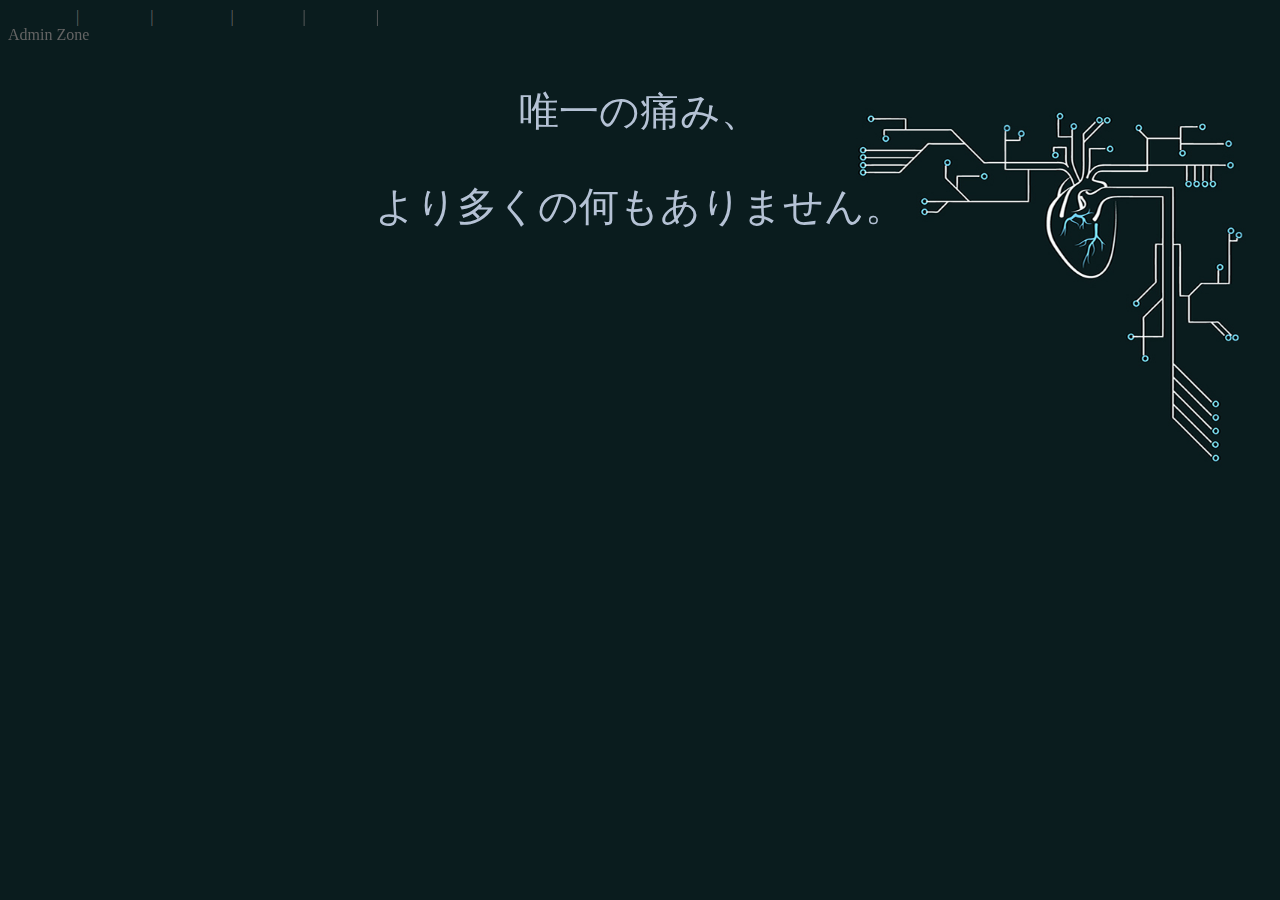
==== index.html @ 3c3b0e59 "Uploading the old content" ====
<!-- MIT license Nkai Servers / All private information removed-->
<!DOCTYPE html>
<html>
<head>
<meta name="description" content="Nkai Servers Official Page" />
<meta name="keywords" content="Nkai, Servers, Nkai Servers, Teamspeak3" />
<meta name="author" content="Kalderos | Nkai" />
<meta name="DC.title" content="Nkai Servers" />
<meta name="robots" content="index,follow" />
<meta charset="UTF-8">
<title>Nkai Servers</title>


<!-- Import animate.css -->
<link rel="stylesheet" href="animate.css" />

<!-- Import dinamic.css for multiresolution support -->
<link rel="stylesheet" href="dinamic.css" />
 
<!-- Import jquery.js -->
<script src="js/jquery.js"></script>

<!-- Colors for text and links -->
<style type="text/css">
A:link { COLOR: #646464; TEXT-DECORATION: none; font-weight: normal }
A:visited { COLOR: #646464; TEXT-DECORATION: none; font-weight: normal }
A:active { COLOR: #B9869B; TEXT-DECORATION: none }
A:hover { COLOR: #C8C8C8; TEXT-DECORATION: none; font-weight: normal }
BODY { COLOR: #646464 }
.astext { background:none; border:none; margin:0; padding:0; }
.hover_img a { position:relative; }
.hover_img a span { position:absolute; display:none; z-index:99; }
.hover_img a:hover span { display:block; }
.active { pointer-events: none; cursor: default; }
</style>

<!-- Timing the animations -->
<script>
setTimeout(function () {
    $('.zeroeth').show().addClass('animated fadeIn');}, 1000
);

setTimeout(function () {
    $('.first').show().addClass('animated fadeIn');}, 1500
);

setTimeout(function () {
    $('.second').show().addClass('animated fadeInRight');}, 1000
);

setTimeout(function () {
    $('.third').show().addClass('animated fadeInRight');}, 1050
);

setTimeout(function () {
    $('.fourth').show().addClass('animated fadeInRight');}, 1100
);

setTimeout(function () {
    $('.fifth').show().addClass('animated fadeInRight');}, 1150
);

setTimeout(function () {
    $('.sixth').show().addClass('animated fadeInRight');}, 1200
);

setTimeout(function () {
    $('.seventh').show().addClass('animated fadeInRight');}, 1250
);

setTimeout(function () {
    $('.eigth').show().addClass('animated fadeInRight');}, 1300
);

setTimeout(function () {
    $('.ninth').show().addClass('animated fadeInRight');}, 1350
);

setTimeout(function () {
    $('.tenth').show().addClass('animated fadeInRight');}, 1400
);

setTimeout(function () {
    $('.eleventh').show().addClass('animated fadeInRight');}, 1450
);

setTimeout(function () {
    $('.twelth').show().addClass('animated fadeInRight');}, 1500
);

</script>

<!-- Here was google analythics script -->  

</head>
<body scroll="no" style="overflow: hidden">
<!-- International time. Pacific time, Eastern time, Central Europe time, Japanese time, Korea time -->
<iframe src="http://free.timeanddate.com/clock/i4pd04wd/n137/tluk/fn16/fc646464/tct/pct/ts1/ta1" frameborder="0" width="64" height="14" allowTransparency="true" class="active"></iframe> |
<iframe src="http://free.timeanddate.com/clock/i4pd04wd/n179/tluk/fn16/fc646464/tct/pct/ts1/ta1" frameborder="0" width="63" height="14" allowTransparency="true" class="active"></iframe> |
<iframe src="http://free.timeanddate.com/clock/i4pd04wd/n48/tluk/fn16/fc646464/tct/pct/ts1/ta1" frameborder="0" width="69" height="14" allowTransparency="true" class="active"></iframe> |
<iframe src="http://free.timeanddate.com/clock/i4pd04wd/n248/tluk/fn16/fc646464/tct/pct/ts1/ta1" frameborder="0" width="61" height="14" allowTransparency="true" class="active"></iframe> |
<iframe src="http://free.timeanddate.com/clock/i4pd04wd/n235/tluk/fn16/fc646464/tct/pct/ts1/ta1" frameborder="0" width="62" height="14" allowTransparency="true" class="active"></iframe> |
<br>
<a href="<!-- Link to admin zone -->" target="_blank" rel=”nofollow”>Admin Zone</a>
<!-- The main title, with animation -->
<center><p style="font-size: 30pt;"><font color="#b5c2d5">
	<a><span>唯一の痛み、</span></a></font>
</p></center>
<!-- Second Line -->
<center><p style="font-size: 30pt;"><font color="#b5c2d5"><a>
	<span>より多くの何もありません。</span></a></font>
</p></center>

<!-- Table with titles dividers, and links; animations timed based on section above -->

<table align="center">
<div class="first" style="display:none"> 
<div align="right"><font color="#b5c2d5"><a>
	<span class="shh">Main Sites</span>
</a></font></div>
	<td>  
<div class="zeroeth" style="display:none">
>>
	<td>
<div class="second" style="display:none"> 
<a HREF="https://tweetdeck.twitter.com/" target="_blank">TweetDeck</a> |
<a HREF="https://osu.ppy.sh/" target="_blank">Osu!</a> |
<a HREF="https://web.whatsapp.com/" target="_blank">Whatsapp</a> |
<a HREF="https://www.youtube.com/?hl=jp&gl=JP" target="_blank">Youtube</a> |
<a HREF="ts3server://example.com">Teamspeak</a> |
	<tr>
	<td>
<div class="first" style="display:none"> 
<div align="right"><font color="#b5c2d5"><a>
	<span class="shh">4chan</span>
</a></font></div>
	<td>  
<div class="zeroeth" style="display:none">
>>
	<td>
<div class="third" style="display:none"> 
<a HREF="http://4chan.org/g" target="_blank">Technology</a> |
<a HREF="http://4chan.org/t" target="_blank">Torrent</a> |
<a HREF="http://4chan.org/gif" target="_blank">Gif</a> |
<a HREF="http://4chan.org/w" target="_blank">Anime-Wallpaper</a> |
	<tr>
	<td>
<div class="first" style="display:none"> 
<div align="right"><font color="#b5c2d5"><a>
	<span class="shh">Reddit</span>
</a></font></div>
	<td>  
<div class="zeroeth" style="display:none">
>>
	<td>
<div class="fourth" style="display:none"> 
<a HREF="http://www.reddit.com/r/pcmasterrace" target="_blank">PcMasterRace</a> |
<a HREF="http://www.reddit.com/r/linuxmasterrace" target="_blank">LinuxMasterRace</a> |
<a HREF="http://www.reddit.com/r/wtf" target="_blank">WTF</a> |
<a HREF="http://www.reddit.com/r/guns" target="_blank">Guns</a> |
<a HREF="http://www.reddit.com/r/GlobalOffensive/" target="_blank">CS:GO</a> |
	<tr> 
	<td>
<div class="first" style="display:none"> 
<div align="right"><font color="#b5c2d5"><a>
	<span class="shh">Serius Business</span>
</a></font></div>
	<td>  
<div class="zeroeth" style="display:none">
>>
	<td>
<div class="fourth" style="display:none"> 
<a HREF="http://www.amazon.es/" target="_blank">Amazon</a> |
<a HREF="https://www.cowsep.com/" target="_blank">Cowsep</a> |
<a HREF="https://steamdb.info/" target="_blank">SteamDB</a> |
<a HREF="https://steamstat.us/" target="_blank">Steam Status</a> |
<a HREF="https://r-1.ch/analyzer/" target="_blank">Twitch Analyzer</a> |
	<tr>
	<td>
<div class="first" style="display:none"> 
<div align="right"><font color="#b5c2d5"><a>
	<span class="shh">Torrents</span>
</a></font></div>
	<td>  
<div class="zeroeth" style="display:none">
>>
	<td>
<div class="fifth" style="display:none"> 
<a HREF="http://thepiratebay.se" target="_blank">Pirate Bay</a> |
<a HREF="http://kickass.to/" target="_blank">Kickass</a> |
	<tr>
	<td>
<div class="first" style="display:none"> 
<div align="right"><font color="#b5c2d5"><a>
	<span class="shh">Music</span>
</a></font></div>
	<td>  
<div class="zeroeth" style="display:none">
>>
	<td>
<div class="sixth" style="display:none"> 
<a HREF="http://hypster.com/hypsterPlayer/MPL?media_type=playlist&playlist_id=6739915&us_id=5042900&TMRC=6" target="_blank">BRNA!</a> |
	<tr>
	<td>
<div class="first" style="display:none"> 
<div align="right"><font color="#b5c2d5"><a>
	<span class="shh">Anime</span>
</a></font></div>
	<td>  
<div class="zeroeth" style="display:none">
>>
	<td>
<div class="seventh" style="display:none"> 
<a HREF="http://myanimelist.net/" target="_blank">My Anime List</a> |
<a HREF="http://www.animeflv.net" target="_blank">AnimeFLV</a> |
	<tr>
	<td>
<div class="first" style="display:none"> 
<div align="right"><font color="#b5c2d5"><a>
	<span class="shh">Customize</span>
</a></font></div>
	<td>  
<div class="zeroeth" style="display:none">
>>
	<td>
<div class="eigth" style="display:none"> 
<a HREF="http://deviantart.com" target="_blank">Deviantart</a> |
<a HREF="http://nanami-tan.info/" target="_blank">Nanami-tan</a> |
<a HREF="http://alpha.wallhaven.cc/" target="_blank">WallHaven</a> |
	<tr>
	<td>
<div class="first" style="display:none"> 
<div align="right"><font color="#b5c2d5"><a>
	<span class="shh">For Build</span>
</a></font></div>
	<td>  
<div class="zeroeth" style="display:none">
>>
	<td>
<div class="ninth" style="display:none"> 
<a HREF="http://www.pcpartpicker.com/parts/partlist/" target="_blank">PcPartPicker</a> |
<a HREF="http://www.logicalincrements.com/" target="_blank">Logical Increments</a> |
<a HREF="http://www.anandtech.com/bench/" target="_blank">Anandtech</a> |
	<tr>
	<td>
<div class="first" style="display:none"> 
<div align="right"><font color="#b5c2d5"><a>
	<span class="shh">Profiles</span>
</a></font></div>
	<td>  
<div class="zeroeth" style="display:none">
>>
	<td>
<div class="tenth" style="display:none"> 
<a HREF="https://osu.ppy.sh/u/3493247" target="_blank">Osu!</a> |
<a HREF="http://steamcommunity.com/id/MarcXD2214/" target="_blank">Steam</a> |
<a HREF="http://csgo-stats.com/marcxd2214/" target="_blank">CS:GO</a> |
	<tr>
	<td>
<!-- Old twitch streams, no longer supported
<div class="first" style="display:none"> 
<div align="right"><font color="#b5c2d5"><a>
	<span class="shh">Stream</span>
</a></font></div>
	<td>  
<div class="zeroeth" style="display:none">
>>
	<td>
<div class="eleventh" style="display:none">
<object type="application/x-shockwave-flash" height="151" width="250" id="live_embed_player_flash" data="http://www.twitch.tv/widgets/live_embed_player.swf?channel=monstercat" bgcolor="#000000"><param name="allowFullScreen" value="false"/><param name="allowScriptAccess" value="always"/><param name="allowNetworking" value="all"/><param name="movie" value="http://www.twitch.tv/widgets/live_embed_player.swf"/><param name="flashvars" value="hostname=www.twitch.tv&channel=monstercat&auto_play=false"/></object>
<object type="application/x-shockwave-flash" height="151" width="250" id="live_embed_player_flash" data="http://www.twitch.tv/widgets/live_embed_player.swf?channel=marcxd2214" bgcolor="#000000"><param name="allowFullScreen" value="true"/><param name="allowScriptAccess" value="always"/><param name="allowNetworking" value="all"/><param name="movie" value="http://www.twitch.tv/widgets/live_embed_player.swf"/><param name="flashvars" value="hostname=www.twitch.tv&channel=marcxd2214&auto_play=false"/></object>
<object type="application/x-shockwave-flash" height="151" width="250" id="live_embed_player_flash" data="http://www.twitch.tv/widgets/live_embed_player.swf?channel=alexelcapo" bgcolor="#000000"><param name="allowFullScreen" value="true"/><param name="allowScriptAccess" value="always"/><param name="allowNetworking" value="all"/><param name="movie" value="http://www.twitch.tv/widgets/live_embed_player.swf"/><param name="flashvars" value="hostname=www.twitch.tv&channel=alexelcapo&auto_play=false"/></object>
--!>
</body>
</html>
---- dinamic.css ----
html { background: url(bck.jpg) no-repeat center center fixed; -webkit-background-size: cover; -moz-background-size: cover; -o-background-size: cover; background-size: cover; }
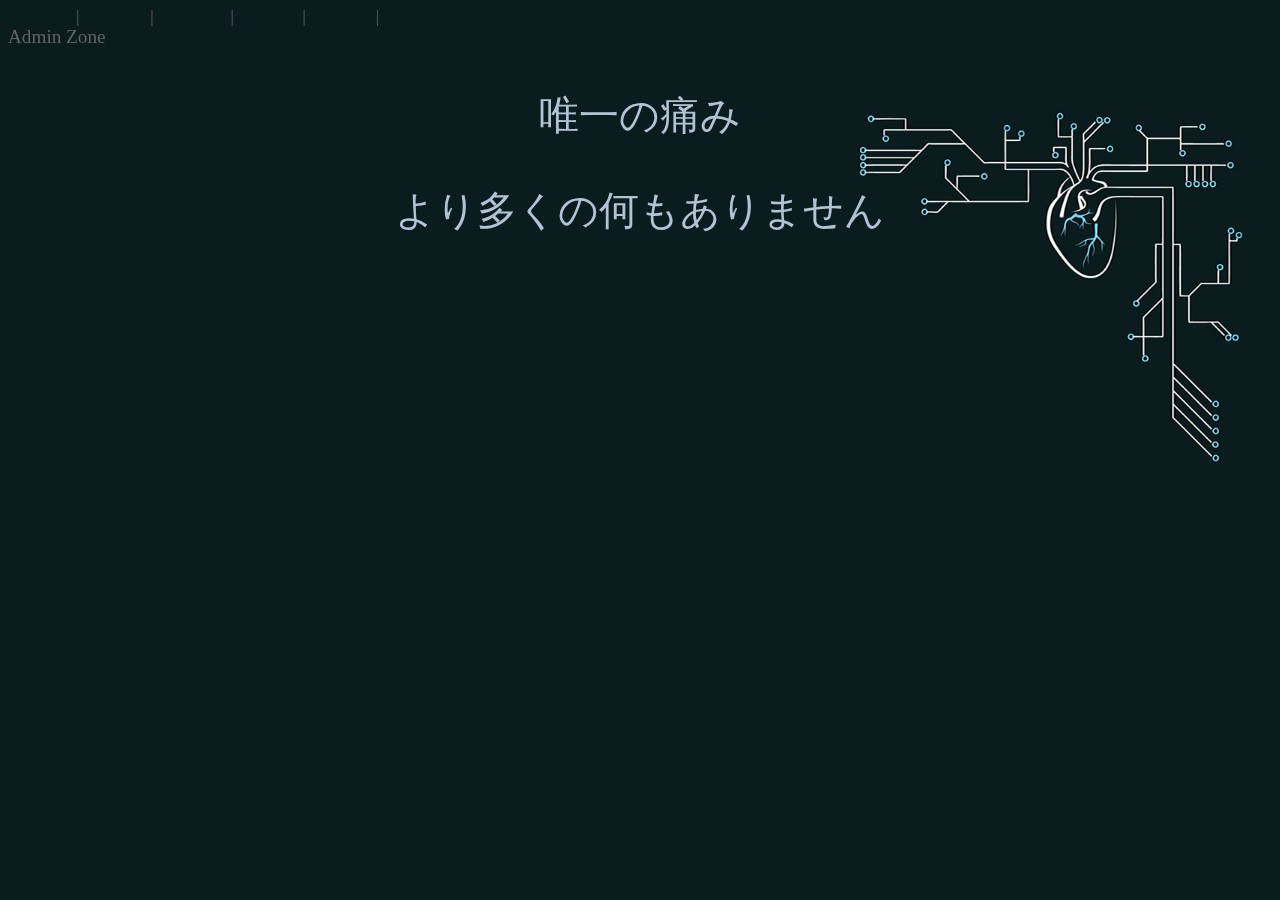
==== commit e9f6f41a: "[QOL]Quality of life" ====
--- a/index.html
+++ b/index.html
@@ -2,274 +2,294 @@
 <!DOCTYPE html>
 <html>
 <head>
-<meta name="description" content="Nkai Servers Official Page" />
-<meta name="keywords" content="Nkai, Servers, Nkai Servers, Teamspeak3" />
-<meta name="author" content="Kalderos | Nkai" />
-<meta name="DC.title" content="Nkai Servers" />
-<meta name="robots" content="index,follow" />
-<meta charset="UTF-8">
-<title>Nkai Servers</title>
-
-
-<!-- Import animate.css -->
-<link rel="stylesheet" href="animate.css" />
-
-<!-- Import dinamic.css for multiresolution support -->
-<link rel="stylesheet" href="dinamic.css" />
- 
-<!-- Import jquery.js -->
-<script src="js/jquery.js"></script>
-
-<!-- Colors for text and links -->
-<style type="text/css">
-A:link { COLOR: #646464; TEXT-DECORATION: none; font-weight: normal }
-A:visited { COLOR: #646464; TEXT-DECORATION: none; font-weight: normal }
-A:active { COLOR: #B9869B; TEXT-DECORATION: none }
-A:hover { COLOR: #C8C8C8; TEXT-DECORATION: none; font-weight: normal }
-BODY { COLOR: #646464 }
-.astext { background:none; border:none; margin:0; padding:0; }
-.hover_img a { position:relative; }
-.hover_img a span { position:absolute; display:none; z-index:99; }
-.hover_img a:hover span { display:block; }
-.active { pointer-events: none; cursor: default; }
-</style>
-
-<!-- Timing the animations -->
-<script>
-setTimeout(function () {
-    $('.zeroeth').show().addClass('animated fadeIn');}, 1000
-);
-
-setTimeout(function () {
-    $('.first').show().addClass('animated fadeIn');}, 1500
-);
-
-setTimeout(function () {
-    $('.second').show().addClass('animated fadeInRight');}, 1000
-);
-
-setTimeout(function () {
-    $('.third').show().addClass('animated fadeInRight');}, 1050
-);
-
-setTimeout(function () {
-    $('.fourth').show().addClass('animated fadeInRight');}, 1100
-);
-
-setTimeout(function () {
-    $('.fifth').show().addClass('animated fadeInRight');}, 1150
-);
-
-setTimeout(function () {
-    $('.sixth').show().addClass('animated fadeInRight');}, 1200
-);
-
-setTimeout(function () {
-    $('.seventh').show().addClass('animated fadeInRight');}, 1250
-);
-
-setTimeout(function () {
-    $('.eigth').show().addClass('animated fadeInRight');}, 1300
-);
-
-setTimeout(function () {
-    $('.ninth').show().addClass('animated fadeInRight');}, 1350
-);
-
-setTimeout(function () {
-    $('.tenth').show().addClass('animated fadeInRight');}, 1400
-);
-
-setTimeout(function () {
-    $('.eleventh').show().addClass('animated fadeInRight');}, 1450
-);
-
-setTimeout(function () {
-    $('.twelth').show().addClass('animated fadeInRight');}, 1500
-);
-
-</script>
-
-<!-- Here was google analythics script -->  
-
+	<meta name="description" content="Nkai Servers Official Page" />
+	<meta name="keywords" content="Nkai, Servers, Nkai Servers, Teamspeak3" />
+	<meta name="author" content="Kalderos | Nkai" />
+	<meta name="DC.title" content="Nkai Servers" />
+	<meta name="robots" content="index,follow" />
+	<meta charset="UTF-8">
+	<title>Nkai Servers</title>
+
+	<!-- Import animate.css -->
+	<link rel="stylesheet" href="css/animate.css" />
+	<!-- Import dinamic.css for multiresolution support -->
+	<link rel="stylesheet" href="css/dinamic.css" /> 
+	<!-- Import con los estilos-->
+	<link rel="stylesheet" href="css/style.css" /> 
+	<!-- Import jquery.js -->
+	<script src="js/jquery.js"></script>
+	<!-- Script con los timing de la animacion-->
+	<script src="js/timing.js"></script>
+	<!-- Colors for text and links -->
+		<style type="text/css">
+			
+		</style>
 </head>
 <body scroll="no" style="overflow: hidden">
-<!-- International time. Pacific time, Eastern time, Central Europe time, Japanese time, Korea time -->
-<iframe src="http://free.timeanddate.com/clock/i4pd04wd/n137/tluk/fn16/fc646464/tct/pct/ts1/ta1" frameborder="0" width="64" height="14" allowTransparency="true" class="active"></iframe> |
-<iframe src="http://free.timeanddate.com/clock/i4pd04wd/n179/tluk/fn16/fc646464/tct/pct/ts1/ta1" frameborder="0" width="63" height="14" allowTransparency="true" class="active"></iframe> |
-<iframe src="http://free.timeanddate.com/clock/i4pd04wd/n48/tluk/fn16/fc646464/tct/pct/ts1/ta1" frameborder="0" width="69" height="14" allowTransparency="true" class="active"></iframe> |
-<iframe src="http://free.timeanddate.com/clock/i4pd04wd/n248/tluk/fn16/fc646464/tct/pct/ts1/ta1" frameborder="0" width="61" height="14" allowTransparency="true" class="active"></iframe> |
-<iframe src="http://free.timeanddate.com/clock/i4pd04wd/n235/tluk/fn16/fc646464/tct/pct/ts1/ta1" frameborder="0" width="62" height="14" allowTransparency="true" class="active"></iframe> |
-<br>
-<a href="<!-- Link to admin zone -->" target="_blank" rel=”nofollow”>Admin Zone</a>
-<!-- The main title, with animation -->
-<center><p style="font-size: 30pt;"><font color="#b5c2d5">
-	<a><span>唯一の痛み、</span></a></font>
-</p></center>
-<!-- Second Line -->
-<center><p style="font-size: 30pt;"><font color="#b5c2d5"><a>
-	<span>より多くの何もありません。</span></a></font>
-</p></center>
-
-<!-- Table with titles dividers, and links; animations timed based on section above -->
-
-<table align="center">
-<div class="first" style="display:none"> 
-<div align="right"><font color="#b5c2d5"><a>
-	<span class="shh">Main Sites</span>
-</a></font></div>
-	<td>  
-<div class="zeroeth" style="display:none">
->>
-	<td>
-<div class="second" style="display:none"> 
-<a HREF="https://tweetdeck.twitter.com/" target="_blank">TweetDeck</a> |
-<a HREF="https://osu.ppy.sh/" target="_blank">Osu!</a> |
-<a HREF="https://web.whatsapp.com/" target="_blank">Whatsapp</a> |
-<a HREF="https://www.youtube.com/?hl=jp&gl=JP" target="_blank">Youtube</a> |
-<a HREF="ts3server://example.com">Teamspeak</a> |
-	<tr>
-	<td>
-<div class="first" style="display:none"> 
-<div align="right"><font color="#b5c2d5"><a>
-	<span class="shh">4chan</span>
-</a></font></div>
-	<td>  
-<div class="zeroeth" style="display:none">
->>
-	<td>
-<div class="third" style="display:none"> 
-<a HREF="http://4chan.org/g" target="_blank">Technology</a> |
-<a HREF="http://4chan.org/t" target="_blank">Torrent</a> |
-<a HREF="http://4chan.org/gif" target="_blank">Gif</a> |
-<a HREF="http://4chan.org/w" target="_blank">Anime-Wallpaper</a> |
-	<tr>
-	<td>
-<div class="first" style="display:none"> 
-<div align="right"><font color="#b5c2d5"><a>
-	<span class="shh">Reddit</span>
-</a></font></div>
-	<td>  
-<div class="zeroeth" style="display:none">
->>
-	<td>
-<div class="fourth" style="display:none"> 
-<a HREF="http://www.reddit.com/r/pcmasterrace" target="_blank">PcMasterRace</a> |
-<a HREF="http://www.reddit.com/r/linuxmasterrace" target="_blank">LinuxMasterRace</a> |
-<a HREF="http://www.reddit.com/r/wtf" target="_blank">WTF</a> |
-<a HREF="http://www.reddit.com/r/guns" target="_blank">Guns</a> |
-<a HREF="http://www.reddit.com/r/GlobalOffensive/" target="_blank">CS:GO</a> |
-	<tr> 
-	<td>
-<div class="first" style="display:none"> 
-<div align="right"><font color="#b5c2d5"><a>
-	<span class="shh">Serius Business</span>
-</a></font></div>
-	<td>  
-<div class="zeroeth" style="display:none">
->>
-	<td>
-<div class="fourth" style="display:none"> 
-<a HREF="http://www.amazon.es/" target="_blank">Amazon</a> |
-<a HREF="https://www.cowsep.com/" target="_blank">Cowsep</a> |
-<a HREF="https://steamdb.info/" target="_blank">SteamDB</a> |
-<a HREF="https://steamstat.us/" target="_blank">Steam Status</a> |
-<a HREF="https://r-1.ch/analyzer/" target="_blank">Twitch Analyzer</a> |
-	<tr>
-	<td>
-<div class="first" style="display:none"> 
-<div align="right"><font color="#b5c2d5"><a>
-	<span class="shh">Torrents</span>
-</a></font></div>
-	<td>  
-<div class="zeroeth" style="display:none">
->>
-	<td>
-<div class="fifth" style="display:none"> 
-<a HREF="http://thepiratebay.se" target="_blank">Pirate Bay</a> |
-<a HREF="http://kickass.to/" target="_blank">Kickass</a> |
-	<tr>
-	<td>
-<div class="first" style="display:none"> 
-<div align="right"><font color="#b5c2d5"><a>
-	<span class="shh">Music</span>
-</a></font></div>
-	<td>  
-<div class="zeroeth" style="display:none">
->>
-	<td>
-<div class="sixth" style="display:none"> 
-<a HREF="http://hypster.com/hypsterPlayer/MPL?media_type=playlist&playlist_id=6739915&us_id=5042900&TMRC=6" target="_blank">BRNA!</a> |
-	<tr>
-	<td>
-<div class="first" style="display:none"> 
-<div align="right"><font color="#b5c2d5"><a>
-	<span class="shh">Anime</span>
-</a></font></div>
-	<td>  
-<div class="zeroeth" style="display:none">
->>
-	<td>
-<div class="seventh" style="display:none"> 
-<a HREF="http://myanimelist.net/" target="_blank">My Anime List</a> |
-<a HREF="http://www.animeflv.net" target="_blank">AnimeFLV</a> |
-	<tr>
-	<td>
-<div class="first" style="display:none"> 
-<div align="right"><font color="#b5c2d5"><a>
-	<span class="shh">Customize</span>
-</a></font></div>
-	<td>  
-<div class="zeroeth" style="display:none">
->>
-	<td>
-<div class="eigth" style="display:none"> 
-<a HREF="http://deviantart.com" target="_blank">Deviantart</a> |
-<a HREF="http://nanami-tan.info/" target="_blank">Nanami-tan</a> |
-<a HREF="http://alpha.wallhaven.cc/" target="_blank">WallHaven</a> |
-	<tr>
-	<td>
-<div class="first" style="display:none"> 
-<div align="right"><font color="#b5c2d5"><a>
-	<span class="shh">For Build</span>
-</a></font></div>
-	<td>  
-<div class="zeroeth" style="display:none">
->>
-	<td>
-<div class="ninth" style="display:none"> 
-<a HREF="http://www.pcpartpicker.com/parts/partlist/" target="_blank">PcPartPicker</a> |
-<a HREF="http://www.logicalincrements.com/" target="_blank">Logical Increments</a> |
-<a HREF="http://www.anandtech.com/bench/" target="_blank">Anandtech</a> |
-	<tr>
-	<td>
-<div class="first" style="display:none"> 
-<div align="right"><font color="#b5c2d5"><a>
-	<span class="shh">Profiles</span>
-</a></font></div>
-	<td>  
-<div class="zeroeth" style="display:none">
->>
-	<td>
-<div class="tenth" style="display:none"> 
-<a HREF="https://osu.ppy.sh/u/3493247" target="_blank">Osu!</a> |
-<a HREF="http://steamcommunity.com/id/MarcXD2214/" target="_blank">Steam</a> |
-<a HREF="http://csgo-stats.com/marcxd2214/" target="_blank">CS:GO</a> |
-	<tr>
-	<td>
+	<!-- International time. Pacific time, Eastern time, Central Europe time, Japanese time, Korea time -->
+	<iframe src="http://free.timeanddate.com/clock/i4pd04wd/n137/tluk/fn16/fc646464/tct/pct/ts1/ta1" frameborder="0" width="64" height="14" allowTransparency="true" class="active"></iframe> |
+	<iframe src="http://free.timeanddate.com/clock/i4pd04wd/n179/tluk/fn16/fc646464/tct/pct/ts1/ta1" frameborder="0" width="63" height="14" allowTransparency="true" class="active"></iframe> |
+	<iframe src="http://free.timeanddate.com/clock/i4pd04wd/n48/tluk/fn16/fc646464/tct/pct/ts1/ta1" frameborder="0" width="69" height="14" allowTransparency="true" class="active"></iframe> |
+	<iframe src="http://free.timeanddate.com/clock/i4pd04wd/n248/tluk/fn16/fc646464/tct/pct/ts1/ta1" frameborder="0" width="61" height="14" allowTransparency="true" class="active"></iframe> |
+	<iframe src="http://free.timeanddate.com/clock/i4pd04wd/n235/tluk/fn16/fc646464/tct/pct/ts1/ta1" frameborder="0" width="62" height="14" allowTransparency="true" class="active"></iframe> |
+	<br>
+	<a href="!-- Link to admin zone --" target="_blank" rel=”nofollow”>Admin Zone</a>
+	<!-- The main title, with animation -->
+	<center>
+		<p style="font-size: 30pt;">
+			<font color="#b5c2d5">
+				<a><span>唯一の痛み</span></a>
+			</font>
+		</p>
+	</center>
+	<!-- Second Line -->
+	<center>
+		<p style="font-size: 30pt;">
+			<font color="#b5c2d5">
+				<a><span>より多くの何もありません</span></a>
+			</font>
+		</p>
+	</center>
+	<br>	
+	<!--Asignacion de la tabla-->
+	<table align="center">
+		<!-- LINEA UNO -->
+		<!-- TITULO-->
+		<tr>
+			<td>
+				<div class="first" style="display:none"> 
+					<div align="right">
+						<font color="#b5c2d5">
+							<a><span class="shh">Main Sites</span></a>
+						</font>
+					</div>
+				</div>
+			</td>
+			<td>
+				<div class="zeroeth" style="display:none">	 
+					>>
+				</div>
+			</td>
+			<td>				
+				<div class="second" style="display:none"> 
+					<!-- LINKS -->
+					<a HREF="https://tweetdeck.twitter.com/" target="_blank">TweetDeck</a> |
+					<a HREF="https://osu.ppy.sh/" target="_blank">Osu!</a> |
+					<a HREF="https://web.whatsapp.com/" target="_blank">Whatsapp</a> |
+					<a HREF="https://www.youtube.com/?hl=jp&gl=JP" target="_blank">Youtube</a> |
+					<a HREF="ts3server://example.com">Teamspeak</a> |		 
+				</div>	
+			</td>
+		</tr>
+		<!-- LINEA DOS -->
+		<tr>
+			<td>
+				<div class="first" style="display:none"> 
+					<div align="right">
+						<font color="#b5c2d5">
+							<a><span class="shh">4chan</span></a>
+						</font>
+					</div>
+				</div>
+			</td>		  
+			<td>
+				<div class="zeroeth" style="display:none">
+					>>
+				</div>
+			</td>
+			<td>
+				<div class="third" style="display:none"> 
+				<a HREF="http://4chan.org/g" target="_blank">Technology</a> |
+				<a HREF="http://4chan.org/t" target="_blank">Torrent</a> |
+				<a HREF="http://4chan.org/gif" target="_blank">Gif</a> |
+				<a HREF="http://4chan.org/w" target="_blank">Anime-Wallpaper</a> |
+				</div>
+			</td>
+		</tr>
+		<!-- LINEA TRES -->
+		<tr>
+			<td>
+				<div class="first" style="display:none"> 
+					<div align="right">
+						<font color="#b5c2d5">
+							<a><span class="shh">Serius Business</span></a>
+						</font>
+					</div>
+				</div>
+			</td>
+			<td>	   
+				<div class="zeroeth" style="display:none">
+					>>
+				</div>
+			</td>	
+			<td>				 
+				<div class="fourth" style="display:none"> 
+					<a HREF="http://www.amazon.es/" target="_blank">Amazon</a> |
+					<a HREF="https://www.cowsep.com/" target="_blank">Cowsep</a> |
+					<a HREF="https://steamdb.info/" target="_blank">SteamDB</a> |
+					<a HREF="https://steamstat.us/" target="_blank">Steam Status</a> |
+					<a HREF="https://r-1.ch/analyzer/" target="_blank">Twitch Analyzer</a> |
+				</div>	
+			</td>
+		</tr>	 
+		<!-- LINEA CUATRO -->
+		<tr>	
+			<td>		
+			<div class="first" style="display:none"> 
+				<div align="right">
+					<font color="#b5c2d5">
+						<a><span class="shh">Torrents</span></a>
+					</font>
+				</div>
+			</div>
+			</td>
+			<td>
+				<div class="zeroeth" style="display:none">
+					>>
+				</div>
+			</td>
+			<td>
+				<div class="fifth" style="display:none"> 
+					<a HREF="http://thepiratebay.se" target="_blank">Pirate Bay</a> |
+					<a HREF="http://kickass.to/" target="_blank">Kickass</a> |
+				</div>
+			</td>
+		</tr>
+		<!-- LINEA CINCO -->
+		<tr>
+			<td>
+				<div class="first" style="display:none"> 
+					<div align="right">
+						<font color="#b5c2d5">
+							<a><span class="shh">Music</span></a>
+						</font>
+					</div>
+				</div>
+			</td>
+			<td>			   
+				<div class="zeroeth" style="display:none">
+					>>
+				</div>
+			</td>
+			<td>				 
+				<div class="sixth" style="display:none"> 
+					<a HREF="http://hypster.com/hypsterPlayer/MPL?media_type=playlist&playlist_id=6739915&us_id=5042900&TMRC=6" target="_blank">BRNA!</a> |
+				</div>
+			</td>
+		</tr>
+		<!-- LINEA SEIS -->
+		<tr>
+			<td>
+				<div class="first" style="display:none"> 
+					<div align="right">
+						<font color="#b5c2d5">
+							<a><span class="shh">Anime</span></a>
+						</font>
+					</div>
+				</div>
+			</td>
+		
+			<td>
+				<div class="zeroeth" style="display:none">
+					>>
+				</div>
+			</td>
+			<td>
+				<div class="seventh" style="display:none"> 
+					<a HREF="http://myanimelist.net/" target="_blank">My Anime List</a> |
+					<a HREF="http://www.animeflv.net" target="_blank">AnimeFLV</a> |
+				</div>
+			</td>
+		</tr>
+		<!-- LINEA SIETE -->
+		<tr>
+			<td>
+				<div class="first" style="display:none"> 
+					<div align="right">
+						<font color="#b5c2d5">
+							<a><span class="shh">Customize</span></a>
+						</font>
+					</div>
+				</div>
+			</td>	
+			<td>
+				<div class="zeroeth" style="display:none">
+					>>
+				</div>
+			</td>	  
+			<td>
+				<div class="eigth" style="display:none"> 
+					<a HREF="http://deviantart.com" target="_blank">Deviantart</a> |
+					<a HREF="http://nanami-tan.info/" target="_blank">Nanami-tan</a> |
+					<a HREF="http://alpha.wallhaven.cc/" target="_blank">WallHaven</a> |
+					</div>
+			</td> 	
+		</tr>
+		<!-- LINEA OCHO -->
+		<tr>
+			<td>
+				<div class="first" style="display:none"> 
+					<div align="right">
+						<font color="#b5c2d5">
+							<a><span class="shh">For Build</span></a>
+						</font>
+					</div>
+				</div>
+			</td>
+			<td>
+				<div class="zeroeth" style="display:none">
+					>>
+				</div>
+			</td>		
+			<td>
+				<div class="ninth" style="display:none"> 
+					<a HREF="http://www.pcpartpicker.com/parts/partlist/" target="_blank">PcPartPicker</a> |
+					<a HREF="http://www.logicalincrements.com/" target="_blank">Logical Increments</a> |
+					<a HREF="http://www.anandtech.com/bench/" target="_blank">Anandtech</a> |
+				</div>
+			</td>							
+		</tr>
+		<!-- LINEA NUEVE -->
+		<tr>
+			<td>
+				<div class="first" style="display:none"> 
+					<div align="right">
+						<font color="#b5c2d5">
+							<a><span class="shh">Profiles</span></a>
+						</font>
+					</div>
+				</div>
+			</td>
+			<td>
+					<div class="zeroeth" style="display:none">
+							>>
+					</div>
+			</td>
+			<td>
+				<div class="tenth" style="display:none"> 
+					<a HREF="https://osu.ppy.sh/u/3493247" target="_blank">Osu!</a> |
+					<a HREF="http://steamcommunity.com/id/MarcXD2214/" target="_blank">Steam</a> |
+					<a HREF="http://csgo-stats.com/marcxd2214/" target="_blank">CS:GO</a> |
+				</div>
+			</td>	
+		</tr>
+	</table>	
+</body>
+</html>
+
 <!-- Old twitch streams, no longer supported
 <div class="first" style="display:none"> 
 <div align="right"><font color="#b5c2d5"><a>
 	<span class="shh">Stream</span>
 </a></font></div>
-	<td>  
+	   
 <div class="zeroeth" style="display:none">
 >>
-	<td>
+	 
 <div class="eleventh" style="display:none">
 <object type="application/x-shockwave-flash" height="151" width="250" id="live_embed_player_flash" data="http://www.twitch.tv/widgets/live_embed_player.swf?channel=monstercat" bgcolor="#000000"><param name="allowFullScreen" value="false"/><param name="allowScriptAccess" value="always"/><param name="allowNetworking" value="all"/><param name="movie" value="http://www.twitch.tv/widgets/live_embed_player.swf"/><param name="flashvars" value="hostname=www.twitch.tv&channel=monstercat&auto_play=false"/></object>
 <object type="application/x-shockwave-flash" height="151" width="250" id="live_embed_player_flash" data="http://www.twitch.tv/widgets/live_embed_player.swf?channel=marcxd2214" bgcolor="#000000"><param name="allowFullScreen" value="true"/><param name="allowScriptAccess" value="always"/><param name="allowNetworking" value="all"/><param name="movie" value="http://www.twitch.tv/widgets/live_embed_player.swf"/><param name="flashvars" value="hostname=www.twitch.tv&channel=marcxd2214&auto_play=false"/></object>
 <object type="application/x-shockwave-flash" height="151" width="250" id="live_embed_player_flash" data="http://www.twitch.tv/widgets/live_embed_player.swf?channel=alexelcapo" bgcolor="#000000"><param name="allowFullScreen" value="true"/><param name="allowScriptAccess" value="always"/><param name="allowNetworking" value="all"/><param name="movie" value="http://www.twitch.tv/widgets/live_embed_player.swf"/><param name="flashvars" value="hostname=www.twitch.tv&channel=alexelcapo&auto_play=false"/></object>
---!>
-</body>
-</html>
+!-->
+
+
--- a/css/dinamic.css
+++ b/css/dinamic.css
@@ -0,0 +1 @@
+html { background: url(bck.jpg) no-repeat center center fixed; -webkit-background-size: cover; -moz-background-size: cover; -o-background-size: cover; background-size: cover; }--- a/css/style.css
+++ b/css/style.css
@@ -0,0 +1,10 @@
+A:link { COLOR: #646464; TEXT-DECORATION: none; font-weight: normal; font-size: larger; }
+			A:visited { COLOR: #646464; TEXT-DECORATION: none; font-weight: normal; font-size: larger;  }
+			A:active { COLOR: #B9869B; TEXT-DECORATION: none;  }
+			A:hover { COLOR: #C8C8C8; TEXT-DECORATION: none; font-weight: bold; font-size: larger; }
+			BODY { COLOR: #646464 }
+			.astext { background:none; border:none; margin:0; padding:0; }
+			.hover_img a { position:relative; }
+			.hover_img a span { position:absolute; display:none; z-index:99; }
+			.hover_img a:hover span { display:block; }
+			.active { pointer-events: none; cursor: default; }